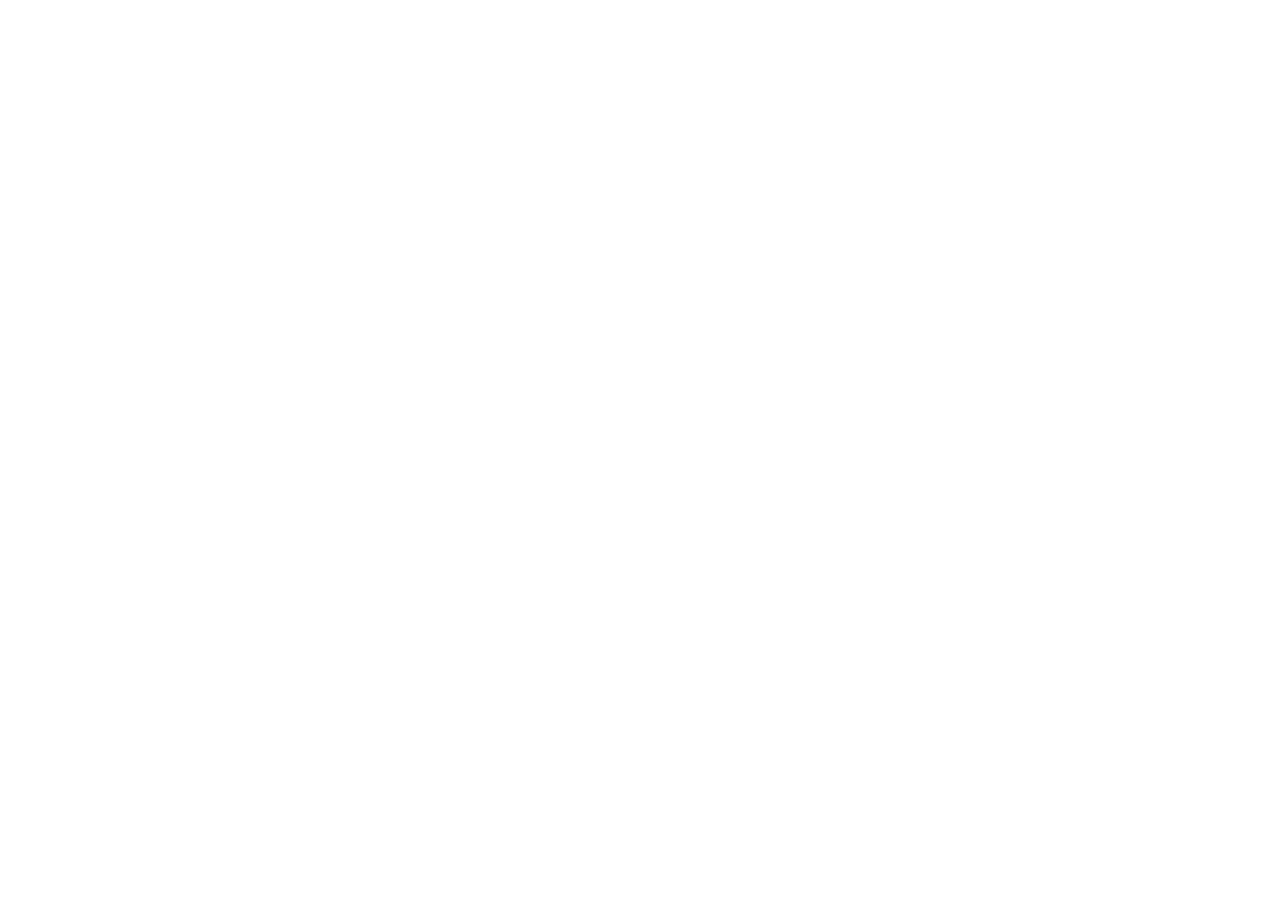
==== Pages/events.html @ 4ccaef24 "Céation de la page events" ====
<!DOCTYPE html>
<html lang="en">
<head>
    <meta charset="UTF-8">
    <meta http-equiv="X-UA-Compatible" content="IE=edge">
    <meta name="viewport" content="width=device-width, initial-scale=1.0">
    <title>Document</title>
</head>
<body>
    
</body>
</html>
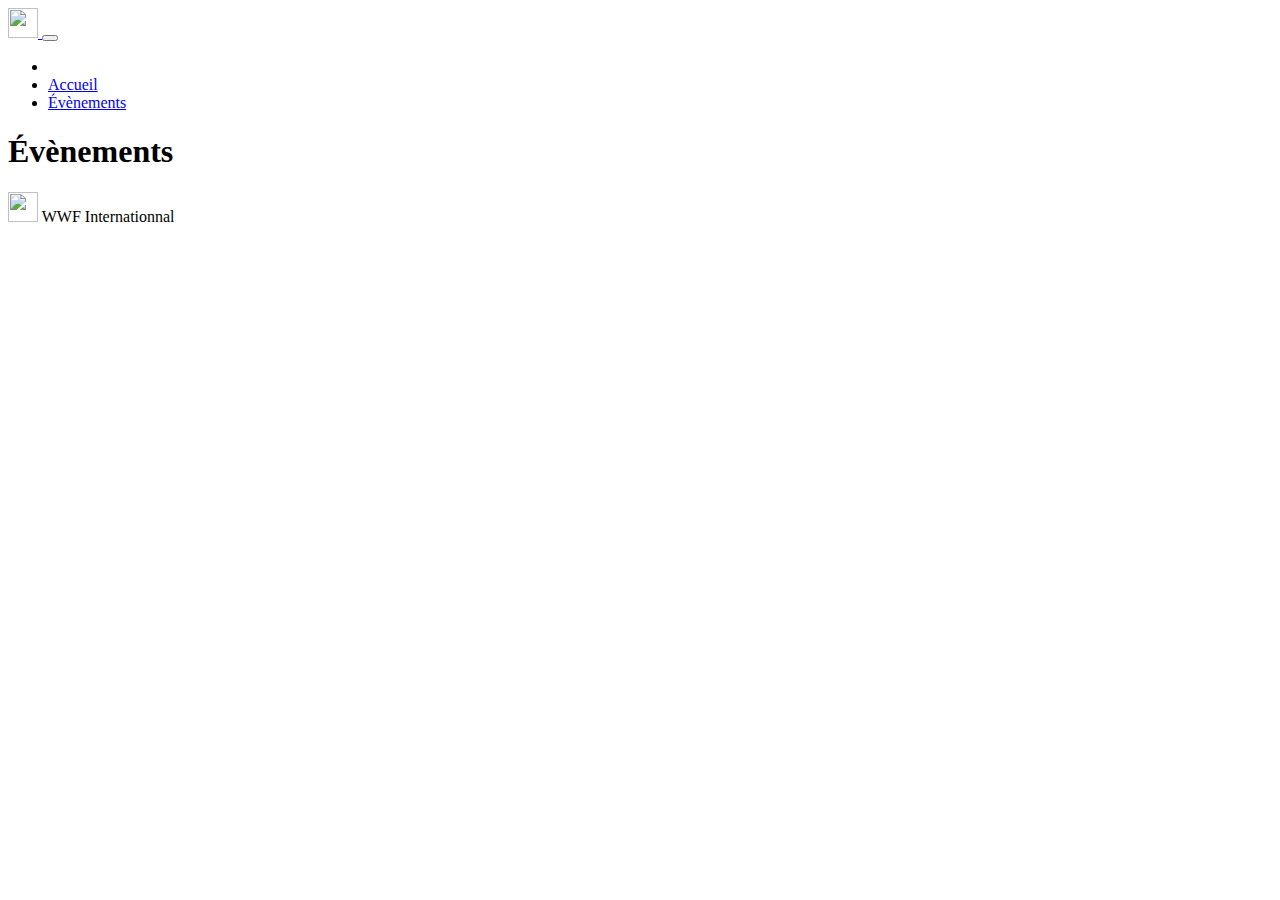
==== commit 83b1d653: "Modifications index et events - 06-05-2023" ====
--- a/Pages/events.html
+++ b/Pages/events.html
@@ -4,9 +4,44 @@
     <meta charset="UTF-8">
     <meta http-equiv="X-UA-Compatible" content="IE=edge">
     <meta name="viewport" content="width=device-width, initial-scale=1.0">
-    <title>Document</title>
+    <title>WWF - Évènements</title>
+
+    <link rel="stylesheet" href="https://cdn.jsdelivr.net/npm/bootstrap@5.2.3/dist/css/bootstrap.min.css" integrity="sha384-rbsA2VBKQhggwzxH7pPCaAqO46MgnOM80zW1RWuH61DGLwZJEdK2Kadq2F9CUG65" crossorigin="anonymous">
+
+    <script src="https://cdn.jsdelivr.net/npm/bootstrap@5.3.0-alpha3/dist/js/bootstrap.bundle.min.js" integrity="sha384-ENjdO4Dr2bkBIFxQpeoTz1HIcje39Wm4jDKdf19U8gI4ddQ3GYNS7NTKfAdVQSZe" crossorigin="anonymous"></script>
 </head>
-<body>
-    
+<body class="min-vh-100">
+    <header>
+        <nav class="navbar navbar-expand-lg navbar-light bg-light px-4">
+            <a class="navbar-brand d-block" href="../index.html">
+                <img src="../Assets/imgs/1200px-WWF_logo_2000.svg.png" width="30" height="30" class="d-inline-block align-top" alt="">
+            </a>
+            <button class="navbar-toggler" type="button" data-bs-toggle="collapse" data-bs-target="#navbarSupportedContent" aria-controls="navbarSupportedContent" aria-expanded="false" aria-label="Toggle navigation">
+                <span class="navbar-toggler-icon"></span>
+              </button>
+
+          
+            <div class="collapse navbar-collapse" id="navbarSupportedContent">
+              <ul class="navbar-nav mr-auto">
+                <li>
+                    
+                </li>
+                <li class="nav-item active">
+                  <a class="nav-link" href="../index.html">Accueil</a>
+                </li>
+                <li class="nav-item">
+                  <a class="nav-link" href="./Events.html">Évènements</a>
+                </li>
+              </ul>
+            </div>
+          </nav>
+    </header>
+    <main class="bg-secondary bg-gradient min-vh-100">
+        <h1>Évènements</h1>
+    </main>
+    <footer class="bg-light py-4 d-flex justify-content-center align-items-center">
+        <img src="../Assets/imgs/1200px-WWF_logo_2000.svg.png" width="30" height="30" class="d-inline-block align-top me-3" alt="">
+        <span>WWF Internationnal</span>
+    </footer>
 </body>
 </html>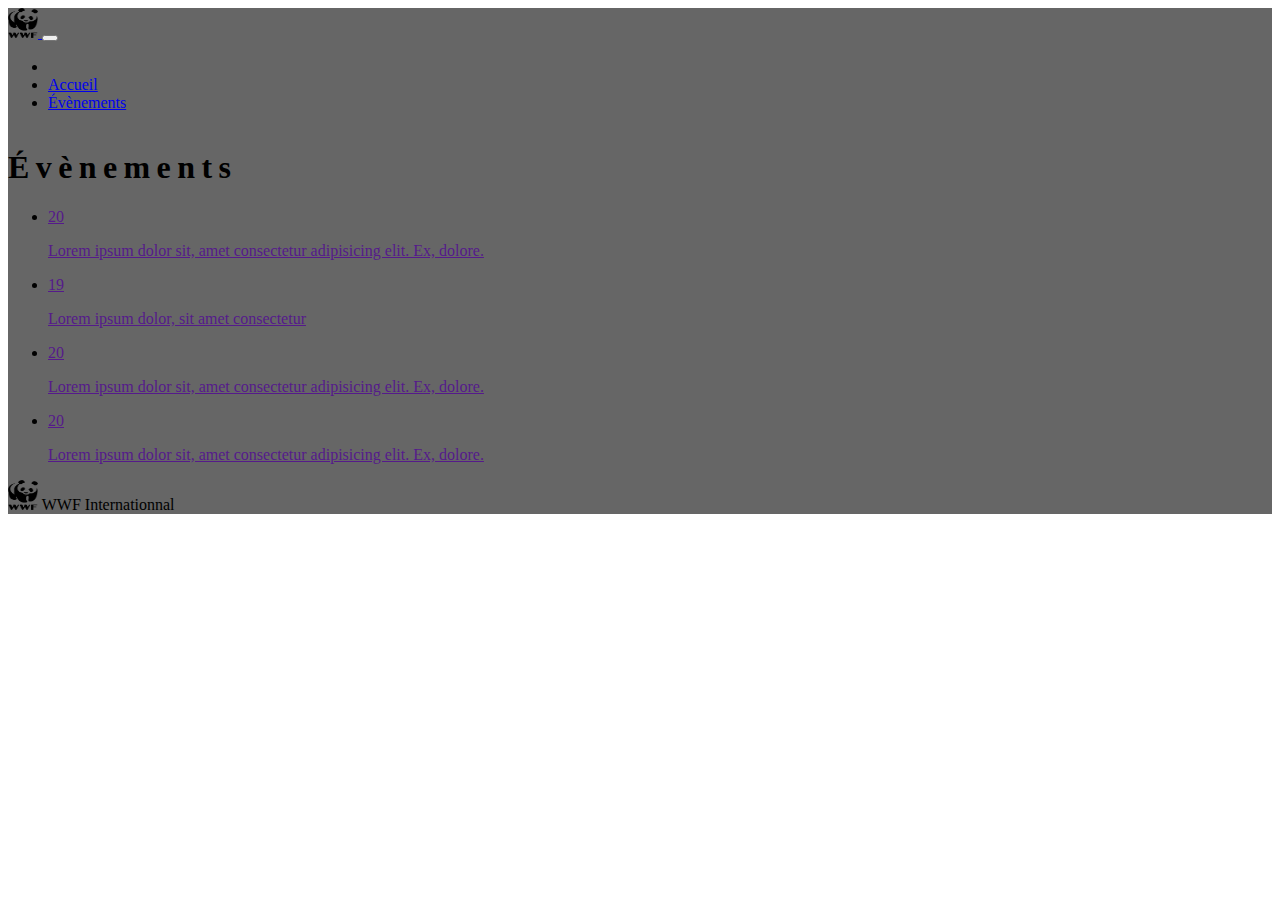
==== commit cdf7fc56: "Mise en place de la page events avec liste events" ====
--- a/Pages/events.html
+++ b/Pages/events.html
@@ -8,9 +8,11 @@
 
     <link rel="stylesheet" href="https://cdn.jsdelivr.net/npm/bootstrap@5.2.3/dist/css/bootstrap.min.css" integrity="sha384-rbsA2VBKQhggwzxH7pPCaAqO46MgnOM80zW1RWuH61DGLwZJEdK2Kadq2F9CUG65" crossorigin="anonymous">
 
+    <link rel="stylesheet" href="../Css/style.css">
+
     <script src="https://cdn.jsdelivr.net/npm/bootstrap@5.3.0-alpha3/dist/js/bootstrap.bundle.min.js" integrity="sha384-ENjdO4Dr2bkBIFxQpeoTz1HIcje39Wm4jDKdf19U8gI4ddQ3GYNS7NTKfAdVQSZe" crossorigin="anonymous"></script>
 </head>
-<body class="min-vh-100">
+<body class="min-vh-100 events-body">
     <header>
         <nav class="navbar navbar-expand-lg navbar-light bg-light px-4">
             <a class="navbar-brand d-block" href="../index.html">
@@ -36,8 +38,63 @@
             </div>
           </nav>
     </header>
-    <main class="bg-secondary bg-gradient min-vh-100">
-        <h1>Évènements</h1>
+    <main>
+        <section class="py-4">
+            <h1 class="text-center text-light" style="letter-spacing: .2em;">Évènements</h1>
+            <div class="events-list-container w-75 mx-auto border-top border-bottom">
+                <ul class="bg-primary list-group gap-5 w-75 mx-auto my-5">
+                    <li class="">
+                        <article>
+                            <div class="event-item">
+                                <a href="">
+                                    <div>
+                                        <span>20</span>
+                                        <p>Lorem ipsum dolor sit, amet consectetur adipisicing elit. Ex, dolore.</p>
+                                    </div>
+                                </a>
+                            </div>
+                        </article>
+                    </li>
+                    <li class="list-group-item p-0 border-0">
+                        <article>
+                            <div class="event-item border-0">
+                                <a href="">
+                                    <div class="event-item-grid d-flex">
+                                        <span class="d-grid justify-content-center align-items-center text-light text-decoration-none w-25 bg-warning">19</span>
+                                        <p class="text-dark p-2">Lorem ipsum dolor, sit amet consectetur 
+                                        </p>
+                                    </div>
+                                </a>
+                            </div>
+                        </article>
+                    </li>
+                    <li class="list-group-item">
+                        <article>
+                            <div class="event-item">
+                                <a href="">
+                                    <div class="event-item-grid">
+                                        <span>20</span>
+                                        <p>Lorem ipsum dolor sit, amet consectetur adipisicing elit. Ex, dolore.</p>
+                                    </div>
+                                </a>
+                            </div>
+                        </article>
+                    </li>
+                    <li class="list-group-item">
+                        <article>
+                            <div class="event-item">
+                                <a href="">
+                                    <div class="event-item-grid">
+                                        <span>20</span>
+                                        <p>Lorem ipsum dolor sit, amet consectetur adipisicing elit. Ex, dolore.</p>
+                                    </div>
+                                </a>
+                            </div>
+                        </article>
+                    </li>
+                </ul>
+            </div>
+        </section>
     </main>
     <footer class="bg-light py-4 d-flex justify-content-center align-items-center">
         <img src="../Assets/imgs/1200px-WWF_logo_2000.svg.png" width="30" height="30" class="d-inline-block align-top me-3" alt="">
--- a/Css/style.css
+++ b/Css/style.css
@@ -0,0 +1,75 @@
+body {
+    display: grid;
+    grid-template-rows: auto 1fr auto;
+}
+
+section:nth-child(2) > div > h2 {
+    font-size: 2.5em;
+}
+
+h2 {
+    text-shadow: 0 0 10px rgba(0, 0, 0, 0.459);
+}
+
+section > div {
+    background-size: cover;
+}
+
+section:nth-child(2) > div {
+    background-image: url('https://as1.ftcdn.net/v2/jpg/01/29/82/68/1000_F_129826834_cgeIt3BZYt9BKExiE9lWkC7UjCv89icc.jpg'), linear-gradient(to top, rgb(22, 137, 43), rgb(116, 232, 95));
+    background-position-y: 20%;
+}
+
+section:nth-child(3) > div {
+    background-image: url('https://images.unsplash.com/photo-1521744167045-2fe394518482?ixlib=rb-4.0.3&ixid=MnwxMjA3fDB8MHxwaG90by1wYWdlfHx8fGVufDB8fHx8&auto=format&fit=crop&w=987&q=80'), linear-gradient(to top, rgb(137, 22, 22), rgb(232, 95, 95));
+    background-position-y: 40%;
+}
+section:nth-child(4) > div {
+    background-image: url('https://images.unsplash.com/photo-1625944621903-6363f52e88c0?ixlib=rb-4.0.3&ixid=MnwxMjA3fDB8MHxwaG90by1wYWdlfHx8fGVufDB8fHx8&auto=format&fit=crop&w=2370&q=80'), linear-gradient(to top, rgb(137, 22, 22), rgb(232, 95, 95));
+    background-position-y: 40%;
+}
+
+.home > section > div {
+    height: 200px;
+}
+
+@media screen and (min-width:600px) {
+    .home >section > div {
+        height: 400px;
+    }
+    
+}
+
+@media screen and (min-width: 1000px) {
+    .home > section > article > p {
+        width: 60%;
+        margin-inline: auto;
+    }
+
+    .events-list-container > ul {
+        width: 1000px !important;
+    }
+}
+
+
+
+/* ---------------------------- Events Page ---------------------------- */
+
+
+
+.events-body {
+    background-image: url('https://e0.pxfuel.com/wallpapers/646/314/desktop-wallpaper-amazon-rain-forest-brazil-rainforest.jpg');
+    background-size: cover;
+    background-position: center;
+    background-blend-mode: luminosity;
+    position: relative;
+}
+
+.events-body::after {
+    content: '';
+    position: absolute;
+    inset: 0;
+    background: #000;
+    z-index: -1;
+    opacity: .6;
+}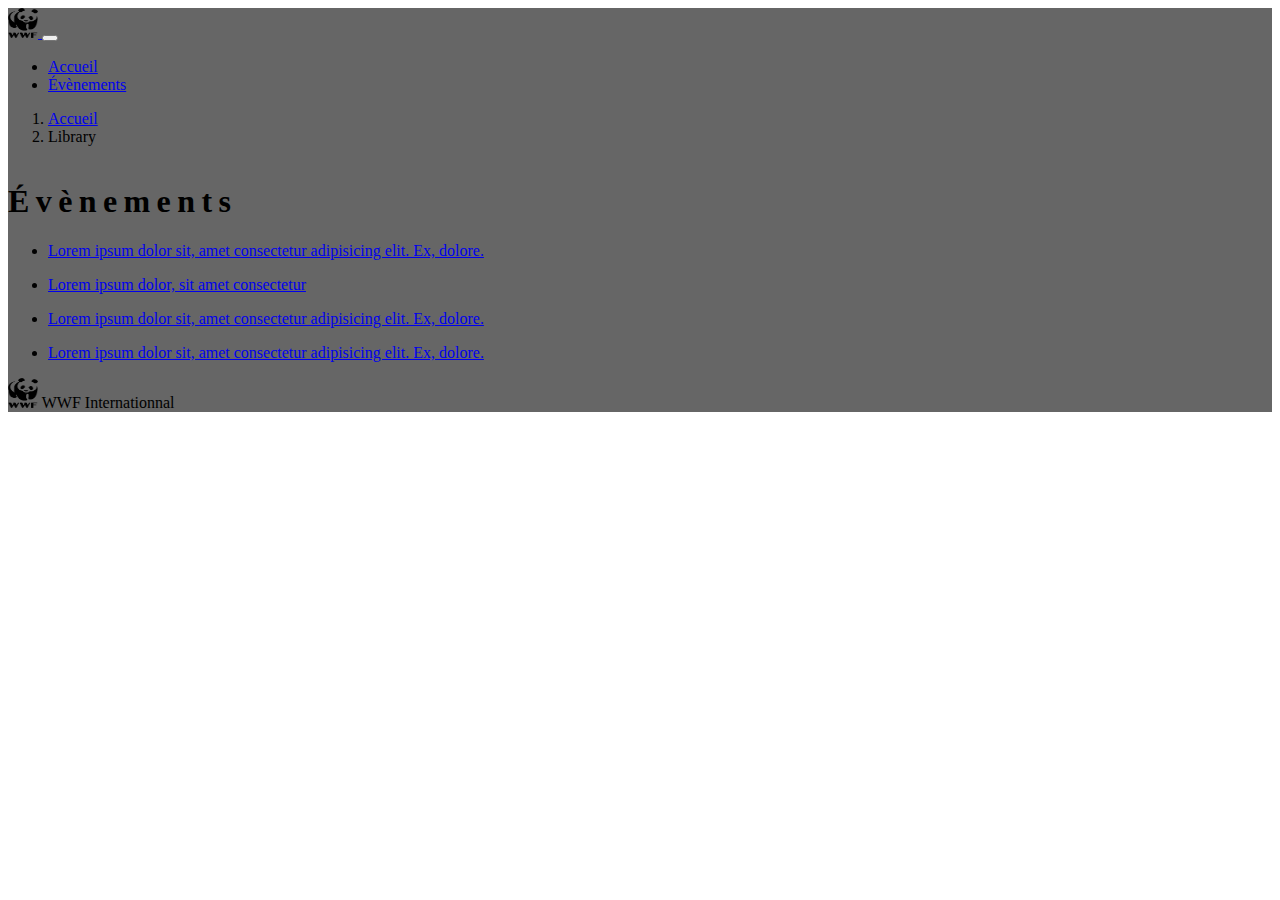
==== commit 5d9f86bf: "Ajout BreadCrumb" ====
--- a/Pages/events.html
+++ b/Pages/events.html
@@ -4,7 +4,8 @@
     <meta charset="UTF-8">
     <meta http-equiv="X-UA-Compatible" content="IE=edge">
     <meta name="viewport" content="width=device-width, initial-scale=1.0">
-    <title>WWF - Évènements</title>
+    <meta name="viewport" content="width=device-width, initial-scale=1.0">
+    <title>WWF Association  - Évènements</title>
 
     <link rel="stylesheet" href="https://cdn.jsdelivr.net/npm/bootstrap@5.2.3/dist/css/bootstrap.min.css" integrity="sha384-rbsA2VBKQhggwzxH7pPCaAqO46MgnOM80zW1RWuH61DGLwZJEdK2Kadq2F9CUG65" crossorigin="anonymous">
 
@@ -13,8 +14,8 @@
     <script src="https://cdn.jsdelivr.net/npm/bootstrap@5.3.0-alpha3/dist/js/bootstrap.bundle.min.js" integrity="sha384-ENjdO4Dr2bkBIFxQpeoTz1HIcje39Wm4jDKdf19U8gI4ddQ3GYNS7NTKfAdVQSZe" crossorigin="anonymous"></script>
 </head>
 <body class="min-vh-100 events-body">
-    <header>
-        <nav class="navbar navbar-expand-lg navbar-light bg-light px-4">
+    <header class="bg-light">
+        <nav class="navbar navbar-expand-lg navbar-light px-4 py-3">
             <a class="navbar-brand d-block" href="../index.html">
                 <img src="../Assets/imgs/1200px-WWF_logo_2000.svg.png" width="30" height="30" class="d-inline-block align-top" alt="">
             </a>
@@ -24,68 +25,71 @@
 
           
             <div class="collapse navbar-collapse" id="navbarSupportedContent">
-              <ul class="navbar-nav mr-auto">
-                <li>
-                    
-                </li>
+            <ul class="navbar-nav mr-auto">
                 <li class="nav-item active">
                   <a class="nav-link" href="../index.html">Accueil</a>
                 </li>
                 <li class="nav-item">
                   <a class="nav-link" href="./Events.html">Évènements</a>
                 </li>
-              </ul>
+                </ul>
             </div>
-          </nav>
+        </nav>
+        <div class="breadcrumb-container" aria-label="breadcrumb ">
+            <ol class="breadcrumb mb-0 p-3">
+                <li class="breadcrumb-item"><a class="text-dark" href="../index.html">Accueil</a></li>
+                <li class="breadcrumb-item active" aria-current="page">Library</li>
+            </ol>
+        </div>
     </header>
     <main>
         <section class="py-4">
             <h1 class="text-center text-light" style="letter-spacing: .2em;">Évènements</h1>
             <div class="events-list-container w-75 mx-auto border-top border-bottom">
-                <ul class="bg-primary list-group gap-5 w-75 mx-auto my-5">
-                    <li class="">
+                <ul class="p-0 w-75 mx-auto my-5 ">
+                    <li class="event-item-container">
                         <article>
                             <div class="event-item">
-                                <a href="">
-                                    <div>
-                                        <span>20</span>
+                                <a href="../Pages/error404.html" class="text-decoration-none">
+                                    <div class="event-item-grid">
+                                        <span data-attr="7"></span>
                                         <p>Lorem ipsum dolor sit, amet consectetur adipisicing elit. Ex, dolore.</p>
                                     </div>
                                 </a>
                             </div>
                         </article>
                     </li>
-                    <li class="list-group-item p-0 border-0">
+                    <li class="event-item-container">
                         <article>
                             <div class="event-item border-0">
-                                <a href="">
-                                    <div class="event-item-grid d-flex">
-                                        <span class="d-grid justify-content-center align-items-center text-light text-decoration-none w-25 bg-warning">19</span>
-                                        <p class="text-dark p-2">Lorem ipsum dolor, sit amet consectetur 
+                                <a href="../Pages/error404.html" class="text-decoration-none">
+                                    <div class="event-item-grid">
+                                        <span data-attr="14"></span>
+                                        <p class="">Lorem ipsum dolor, sit amet consectetur 
                                         </p>
                                     </div>
                                 </a>
                             </div>
                         </article>
                     </li>
-                    <li class="list-group-item">
+                    <li class="event-item-container">
                         <article>
                             <div class="event-item">
-                                <a href="">
+                                <a href="../Pages/error404.html" class="text-decoration-none">
                                     <div class="event-item-grid">
-                                        <span>20</span>
+                                        <span data-attr="20"></span>
                                         <p>Lorem ipsum dolor sit, amet consectetur adipisicing elit. Ex, dolore.</p>
                                     </div>
                                 </a>
                             </div>
                         </article>
                     </li>
-                    <li class="list-group-item">
+                    <li class="event-item-container">
                         <article>
                             <div class="event-item">
-                                <a href="">
+                                <a href="../Pages/error404.html" class="text-decoration-none">
                                     <div class="event-item-grid">
-                                        <span>20</span>
+                                        <span data-attr="29"></span>
                                         <p>Lorem ipsum dolor sit, amet consectetur adipisicing elit. Ex, dolore.</p>
                                     </div>
                                 </a>
